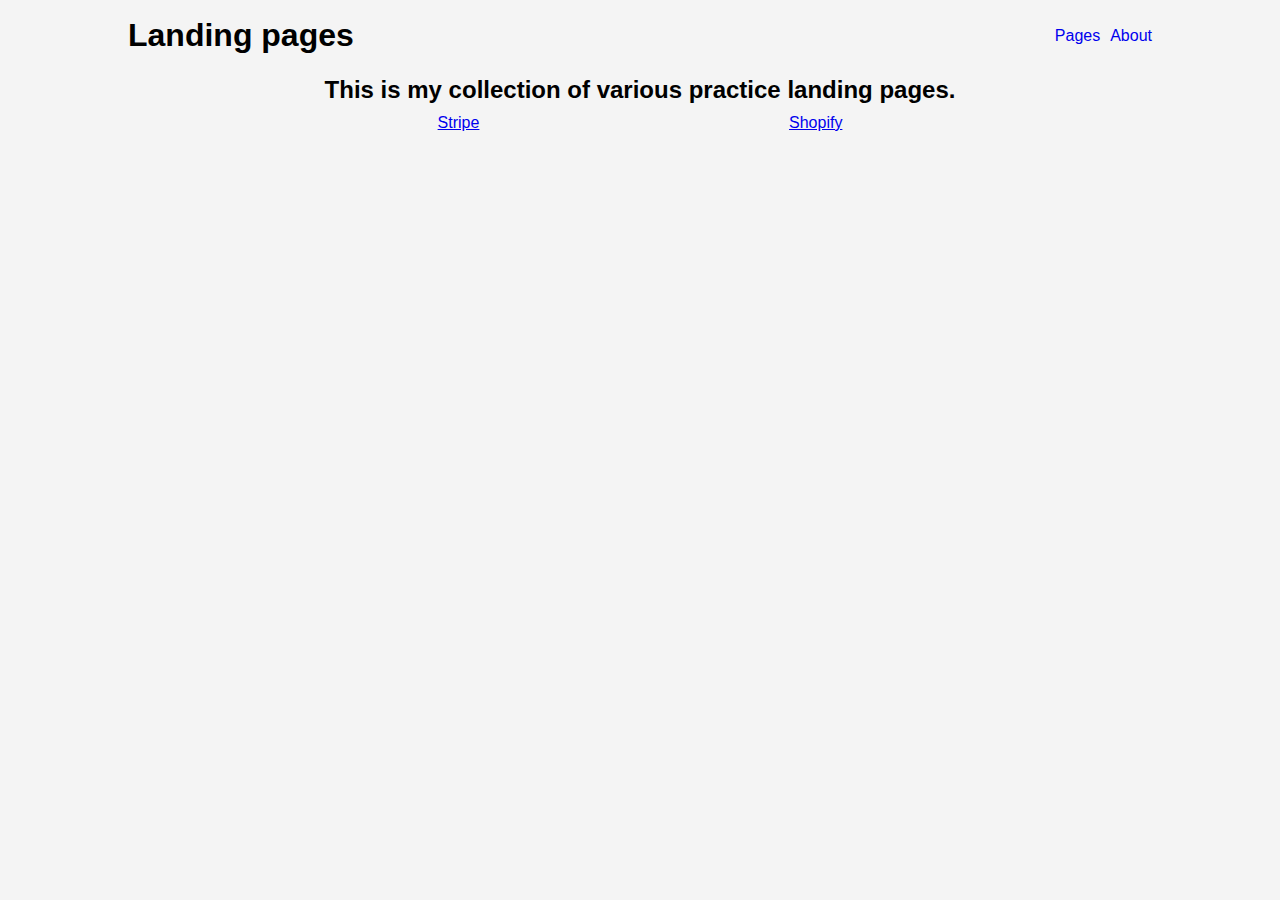
==== index.html @ 9ae43719 "Initial commit" ====
<!DOCTYPE html>
<html lang="en">
<head>
  <meta charset="UTF-8">
  <meta http-equiv="X-UA-Compatible" content="IE=edge">
  <meta name="viewport" content="width=device-width, initial-scale=1.0">
  <link rel="stylesheet" href="css/style.css">
  <title>Document</title>
</head>
<body>
  <header class="container">
    <nav class="nav">
      <h1>Landing pages</h1>
      <ul class="nav-links">
        <li><a href="#pages">Pages</a></li>
        <li><a href="#about">About</a></li>
      </ul>
    </nav>
  </header>
  
  <section id="pages" class="container">
    <h2>This is my collection of various practice landing pages.</h2>
    <div class="landing-pages">
      <a href="pages/stripe.html">Stripe</a>
      <a href="pages/shopify.html">Shopify</a>
    </div>
  </section>
</body>
</html>
---- css/style.css ----
*{box-sizing:border-box;margin:0;padding:0}body{background-color:#f4f4f4;font-family:Arial, Helvetica, sans-serif;line-height:1.6}.container{padding-left:10%;padding-right:10%}header{padding:10px}header .nav{display:flex;justify-content:space-between;align-items:center}header .nav .nav-links{display:flex;gap:10px}header .nav .nav-links li{list-style:none}header .nav .nav-links a{text-decoration:none}#pages h2{text-align:center}#pages .landing-pages{display:flex;justify-content:space-evenly;align-items:center}
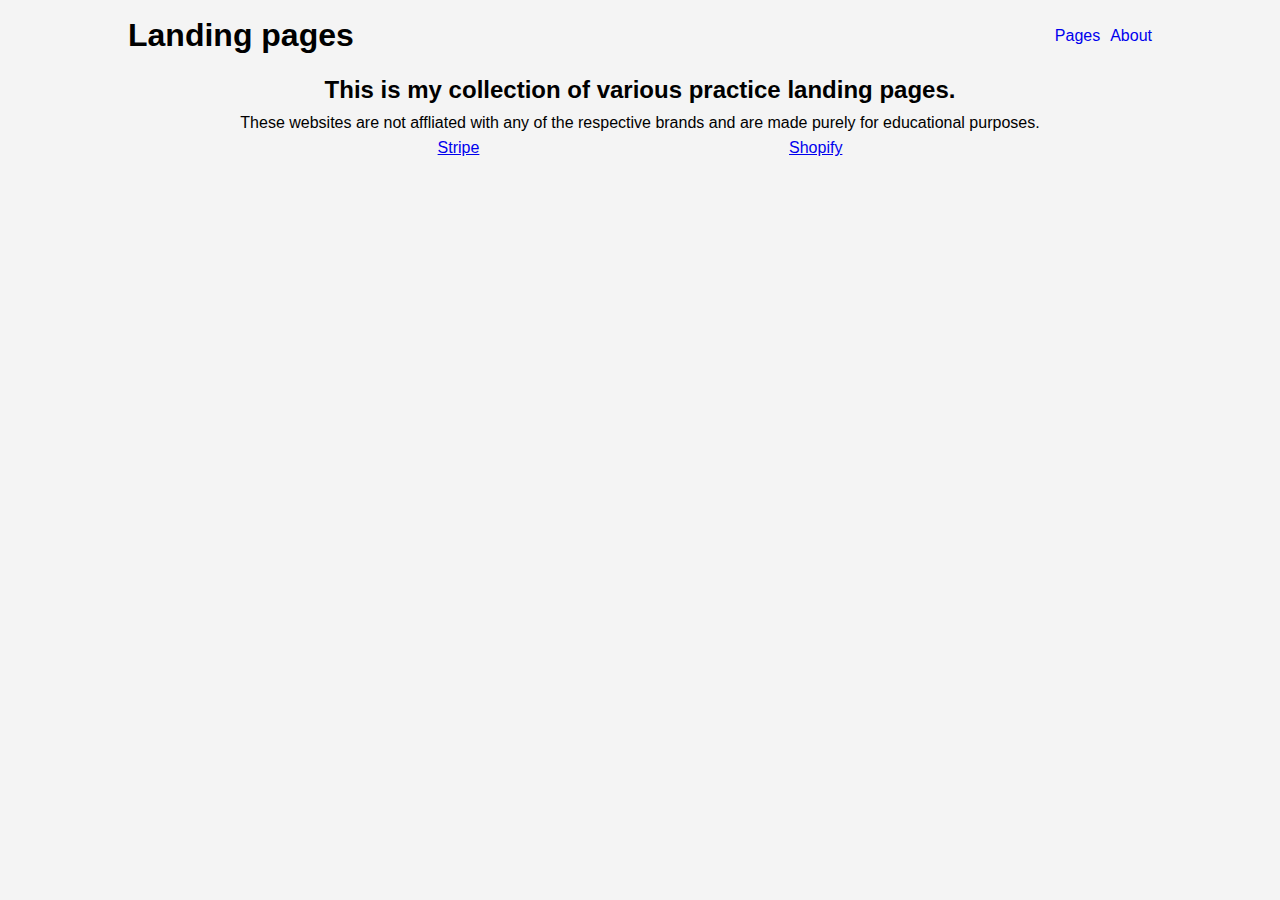
==== commit cea1bb29: "Added shopify desktop view" ====
--- a/index.html
+++ b/index.html
@@ -20,6 +20,7 @@
   
   <section id="pages" class="container">
     <h2>This is my collection of various practice landing pages.</h2>
+    <p>These websites are not affliated with any of the respective brands and are made purely for educational purposes.</p>
     <div class="landing-pages">
       <a href="pages/stripe.html">Stripe</a>
       <a href="pages/shopify.html">Shopify</a>
--- a/css/style.css
+++ b/css/style.css
@@ -1 +1 @@
-*{box-sizing:border-box;margin:0;padding:0}body{background-color:#f4f4f4;font-family:Arial, Helvetica, sans-serif;line-height:1.6}.container{padding-left:10%;padding-right:10%}header{padding:10px}header .nav{display:flex;justify-content:space-between;align-items:center}header .nav .nav-links{display:flex;gap:10px}header .nav .nav-links li{list-style:none}header .nav .nav-links a{text-decoration:none}#pages h2{text-align:center}#pages .landing-pages{display:flex;justify-content:space-evenly;align-items:center}
+*{box-sizing:border-box;margin:0;padding:0}body{background-color:#f4f4f4;font-family:Arial, Helvetica, sans-serif;line-height:1.6}.container{padding-left:10%;padding-right:10%}header{padding:10px}header .nav{display:flex;justify-content:space-between;align-items:center}header .nav .nav-links{display:flex;gap:10px}header .nav .nav-links li{list-style:none}header .nav .nav-links a{text-decoration:none}#pages{text-align:center}#pages .landing-pages{display:flex;justify-content:space-evenly;align-items:center}
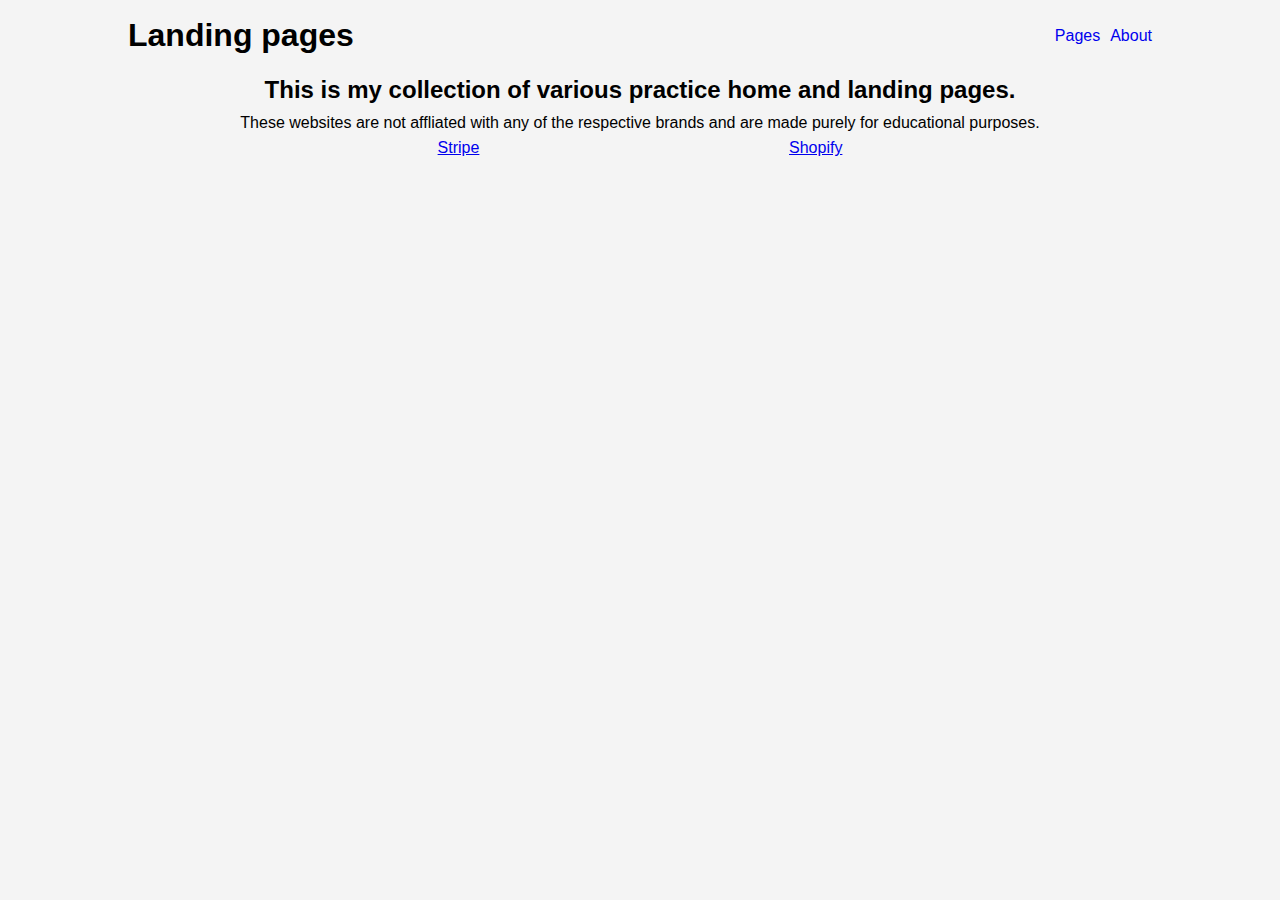
==== commit 79b5b0e1: "Edited mobile views" ====
--- a/index.html
+++ b/index.html
@@ -19,7 +19,7 @@
   </header>
   
   <section id="pages" class="container">
-    <h2>This is my collection of various practice landing pages.</h2>
+    <h2>This is my collection of various practice home and landing pages.</h2>
     <p>These websites are not affliated with any of the respective brands and are made purely for educational purposes.</p>
     <div class="landing-pages">
       <a href="pages/stripe.html">Stripe</a>
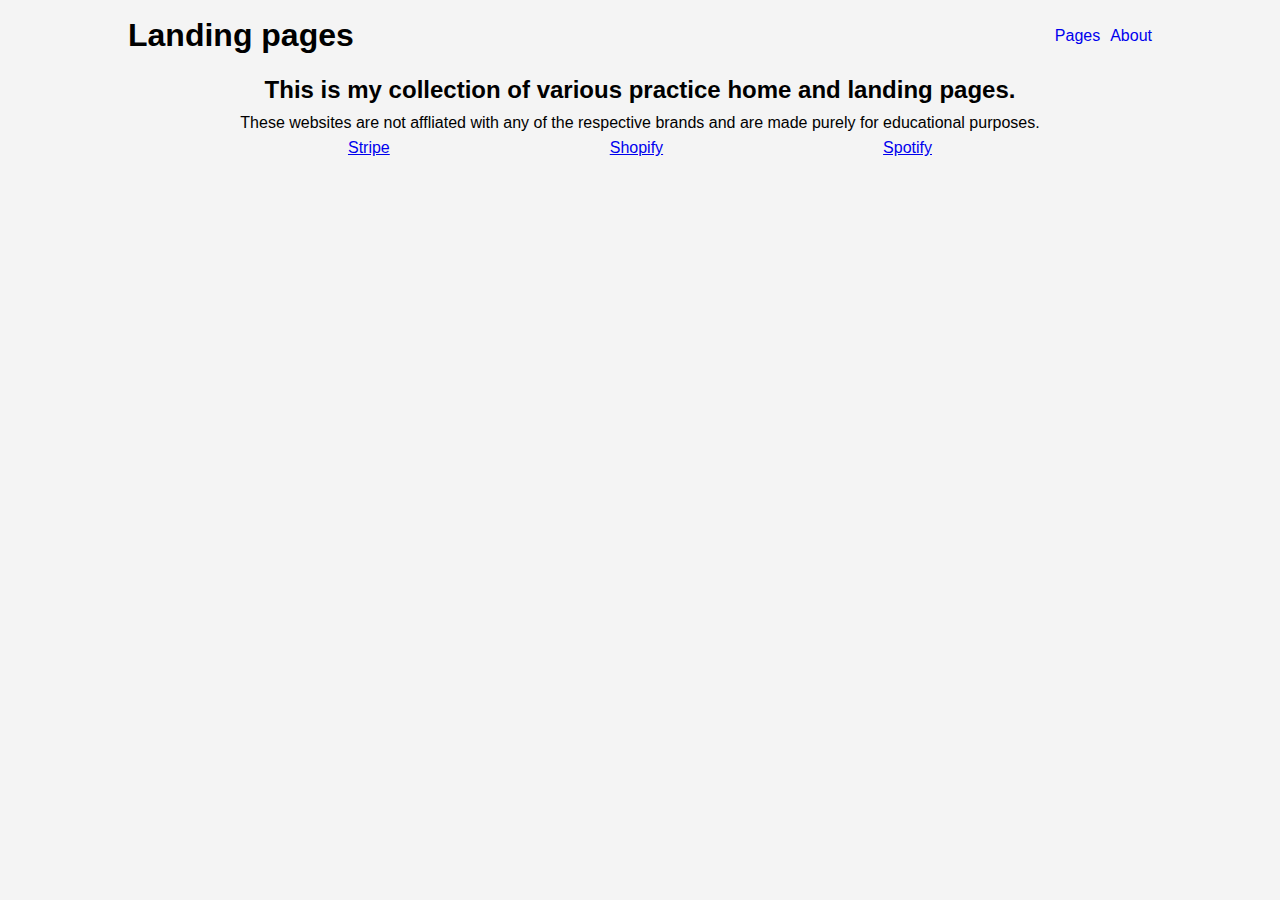
==== commit 36dec5f0: "Added spotify page + mobile view" ====
--- a/index.html
+++ b/index.html
@@ -24,6 +24,7 @@
     <div class="landing-pages">
       <a href="pages/stripe.html">Stripe</a>
       <a href="pages/shopify.html">Shopify</a>
+      <a href="pages/spotify.html">Spotify</a>
     </div>
   </section>
 </body>
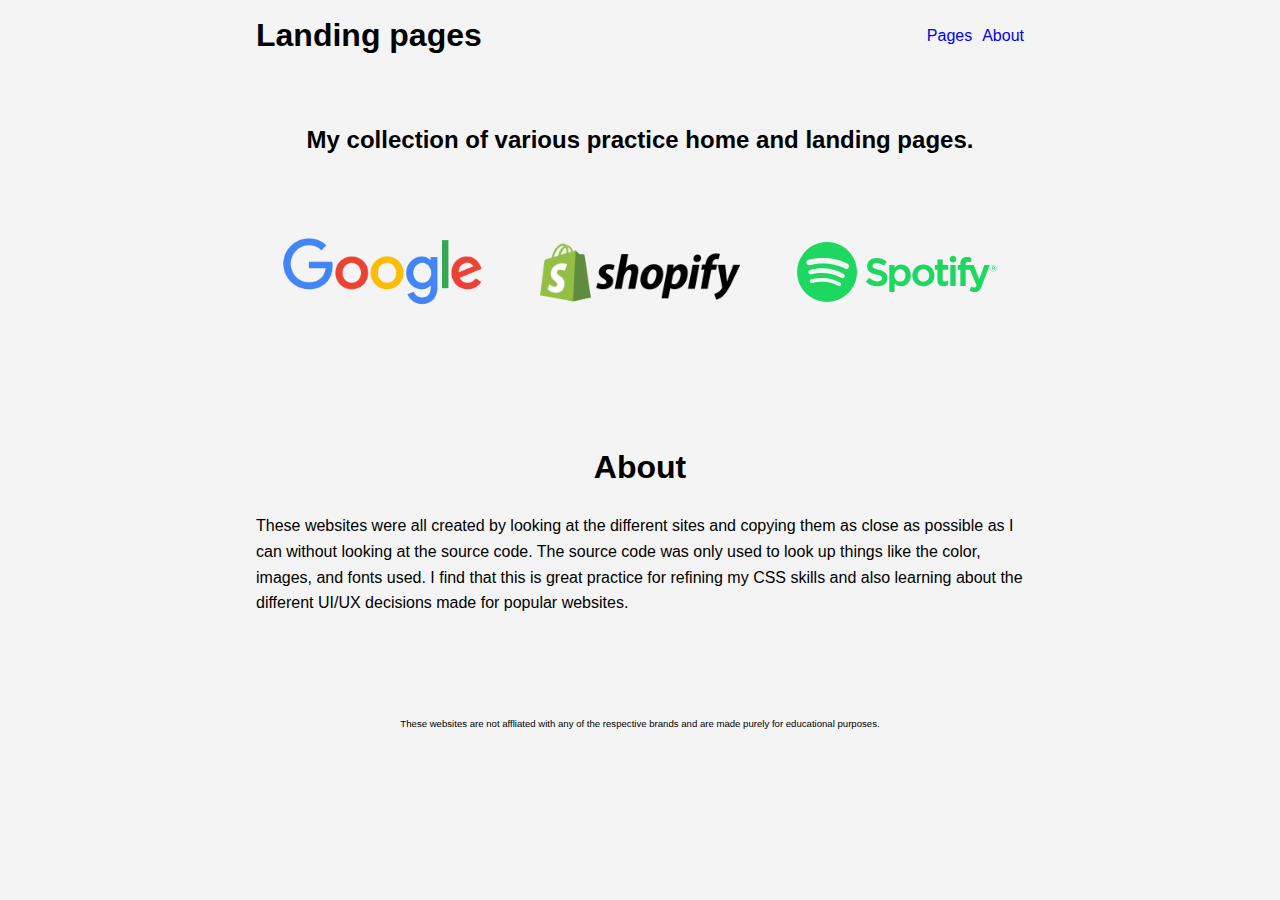
==== commit cd832bc7: "Added page titles and home page description" ====
--- a/index.html
+++ b/index.html
@@ -19,13 +19,26 @@
   </header>
   
   <section id="pages" class="container">
-    <h2>This is my collection of various practice home and landing pages.</h2>
-    <p>These websites are not affliated with any of the respective brands and are made purely for educational purposes.</p>
+    <h2>My collection of various practice home and landing pages.</h2>
     <div class="landing-pages">
-      <a href="pages/stripe.html">Stripe</a>
-      <a href="pages/shopify.html">Shopify</a>
-      <a href="pages/spotify.html">Spotify</a>
+      <a href="pages/google.html"><img src="./images/google/googlelogo.png" alt=""></a>
+      <a href="pages/shopify.html"><img src="./images/shopify/Shopify-Logo.png" alt=""></a>
+      <a href="pages/spotify.html"><img src="./images/spotify/Spotify_logo_green.svg" alt=""></a>
     </div>
   </section>
+
+  <section id="about" class="container">
+    <h2>About</h2>
+    <p>
+      These websites were all created by looking at the different sites and copying them as close as possible 
+      as I can without looking at the source code. The source code was only used to look up things like the color,
+      images, and fonts used. I find that this is great practice for refining my CSS skills and also learning
+      about the different UI/UX decisions made for popular websites.
+    </p>
+  </section>
+
+  <footer class="container">
+    <p>These websites are not affliated with any of the respective brands and are made purely for educational purposes.</p>
+  </footer>
 </body>
 </html>--- a/css/style.css
+++ b/css/style.css
@@ -1 +1 @@
-*{box-sizing:border-box;margin:0;padding:0}body{background-color:#f4f4f4;font-family:Arial, Helvetica, sans-serif;line-height:1.6}.container{padding-left:10%;padding-right:10%}header{padding:10px}header .nav{display:flex;justify-content:space-between;align-items:center}header .nav .nav-links{display:flex;gap:10px}header .nav .nav-links li{list-style:none}header .nav .nav-links a{text-decoration:none}#pages{text-align:center}#pages .landing-pages{display:flex;justify-content:space-evenly;align-items:center}
+*{box-sizing:border-box;margin:0;padding:0}body{background-color:#f4f4f4;font-family:Arial, Helvetica, sans-serif;line-height:1.6}.container{padding-left:20%;padding-right:20%}@media (max-width: 1024px){.container{padding-left:10%;padding-right:10%}}header{padding:10px}header .nav{display:flex;justify-content:space-between;align-items:center}header .nav .nav-links{display:flex;gap:10px}header .nav .nav-links li{list-style:none}header .nav .nav-links a{text-decoration:none}#pages{text-align:center;padding-bottom:100px}#pages h2{padding-top:50px;padding-bottom:50px}#pages .landing-pages{display:flex;justify-content:space-evenly;align-items:center;gap:30px;flex-wrap:wrap}#pages .landing-pages img{width:200px;height:auto}#about{padding-bottom:100px}#about h2{text-align:center;font-size:2em;padding-bottom:20px}footer{text-align:center}footer p{padding-bottom:50px;font-size:.6em}
